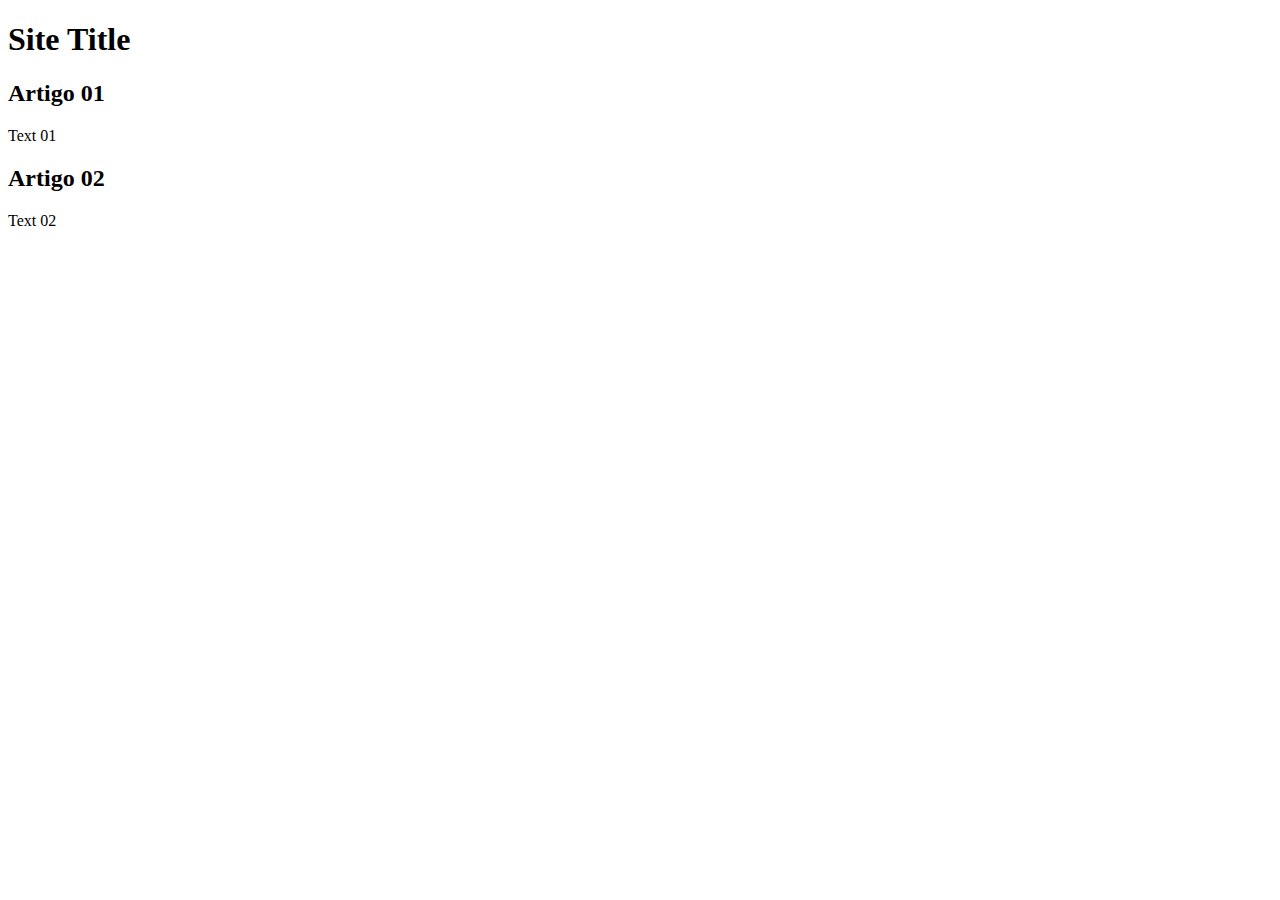
==== index.html @ 8b9a3925 "Index bsc" ====
<!DOCTYPE html>
<html lang="pt-br">
<head>
    <meta charset="UTF-8">
    <meta name="viewport" content="width=device-width, initial-scale=1.0">
    <title>Site Title</title>
</head>
<body>
    <main>
        <header>
            <h1>Site Title</h1>
        </header>
        <article>
            <h2>Artigo 01</h2>
            <p>Text 01</p>
        </article>
        <article>
            <h2>Artigo 02</h2>
            <p>Text 02</p>
        </article>
    </main>
</body>
</html>
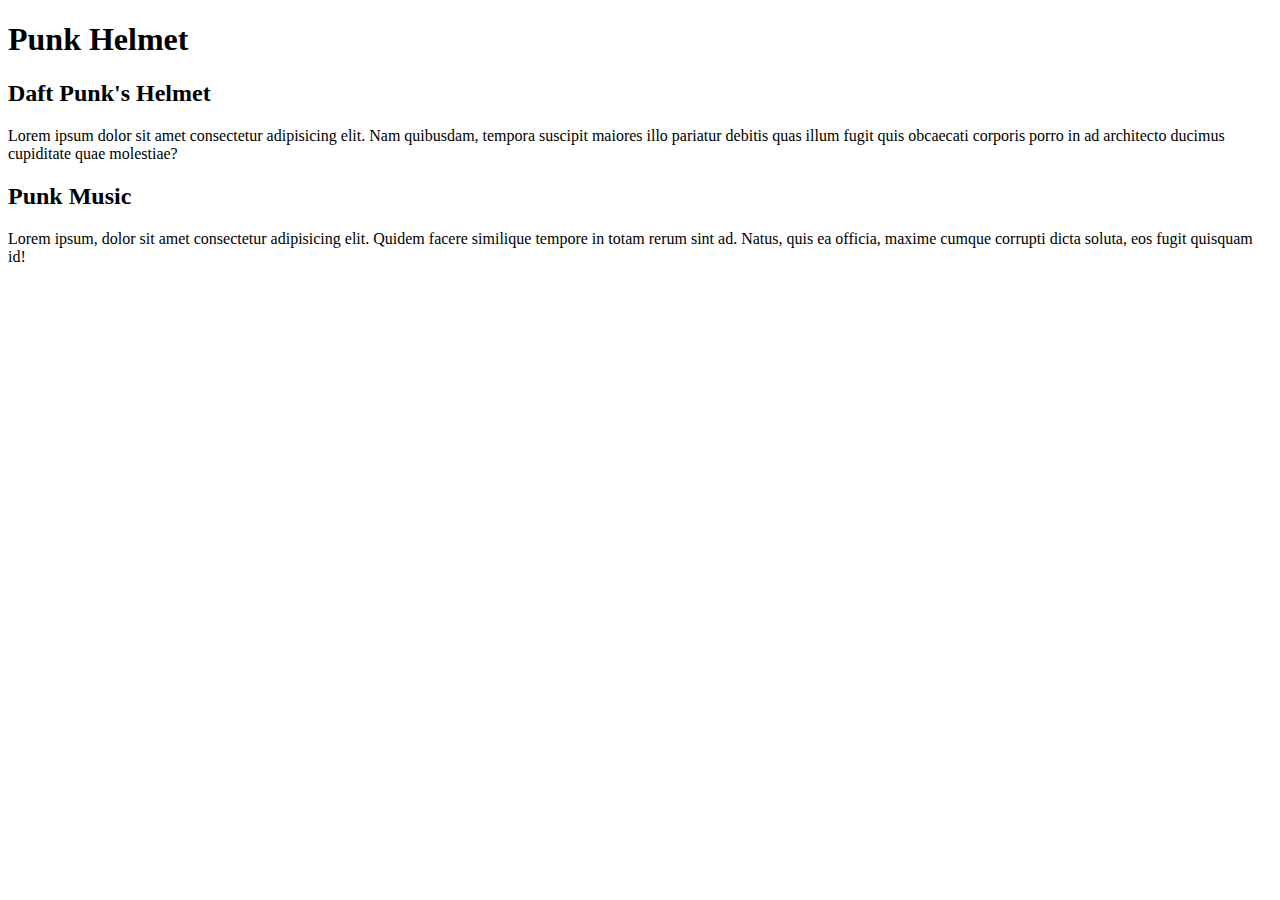
==== commit d6a0f706: "Aprendizado sobre Branch" ====
--- a/index.html
+++ b/index.html
@@ -8,15 +8,15 @@
 <body>
     <main>
         <header>
-            <h1>Site Title</h1>
+            <h1>Punk Helmet</h1>
         </header>
         <article>
-            <h2>Artigo 01</h2>
-            <p>Text 01</p>
+            <h2>Daft Punk's Helmet</h2>
+            <p>Lorem ipsum dolor sit amet consectetur adipisicing elit. Nam quibusdam, tempora suscipit maiores illo pariatur debitis quas illum fugit quis obcaecati corporis porro in ad architecto ducimus cupiditate quae molestiae?</p>
         </article>
         <article>
-            <h2>Artigo 02</h2>
-            <p>Text 02</p>
+            <h2>Punk Music</h2>
+            <p>Lorem ipsum, dolor sit amet consectetur adipisicing elit. Quidem facere similique tempore in totam rerum sint ad. Natus, quis ea officia, maxime cumque corrupti dicta soluta, eos fugit quisquam id!</p>
         </article>
     </main>
 </body>
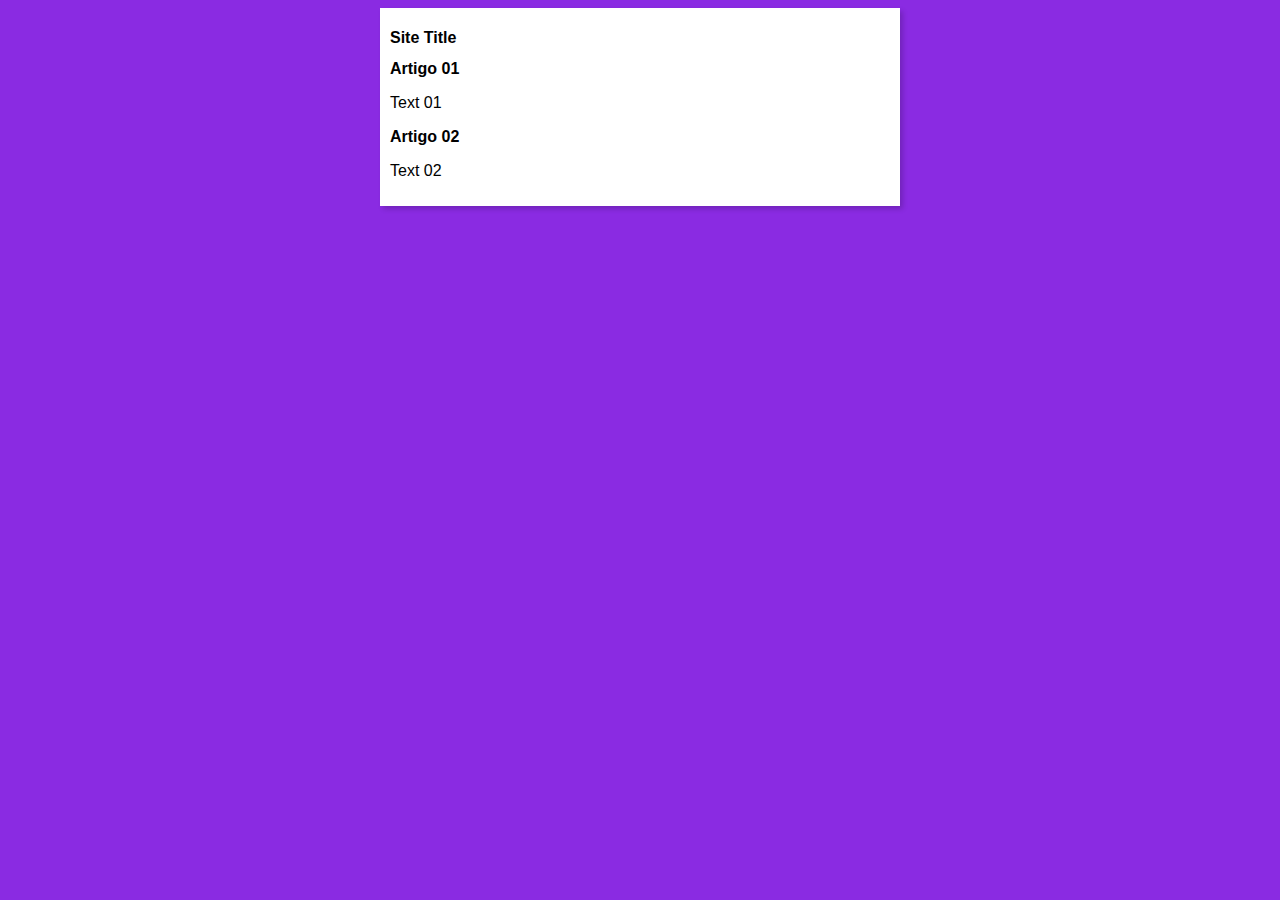
==== commit 52a4ab7b: "Teste sobre branch" ====
--- a/index.html
+++ b/index.html
@@ -4,19 +4,20 @@
     <meta charset="UTF-8">
     <meta name="viewport" content="width=device-width, initial-scale=1.0">
     <title>Site Title</title>
+    <link rel="stylesheet" href="estilos/style.css">
 </head>
 <body>
     <main>
         <header>
-            <h1>Punk Helmet</h1>
+            <h1>Site Title</h1>
         </header>
         <article>
-            <h2>Daft Punk's Helmet</h2>
-            <p>Lorem ipsum dolor sit amet consectetur adipisicing elit. Nam quibusdam, tempora suscipit maiores illo pariatur debitis quas illum fugit quis obcaecati corporis porro in ad architecto ducimus cupiditate quae molestiae?</p>
+            <h2>Artigo 01</h2>
+            <p>Text 01</p>
         </article>
         <article>
-            <h2>Punk Music</h2>
-            <p>Lorem ipsum, dolor sit amet consectetur adipisicing elit. Quidem facere similique tempore in totam rerum sint ad. Natus, quis ea officia, maxime cumque corrupti dicta soluta, eos fugit quisquam id!</p>
+            <h2>Artigo 02</h2>
+            <p>Text 02</p>
         </article>
     </main>
 </body>
--- a/estilos/style.css
+++ b/estilos/style.css
@@ -0,0 +1,19 @@
+* {
+    font-family:Arial, Helvetica, sans-serif ;
+    font-size: 16px;
+}
+
+body 
+    {
+        background-color: blueviolet;
+    }
+
+main
+    {
+        background-color: white;
+        width: 500px;
+        margin: auto;
+        padding: 10px;
+        box-shadow: 3px 3px 5px rgba(0, 0, 0, 0.178);
+
+    }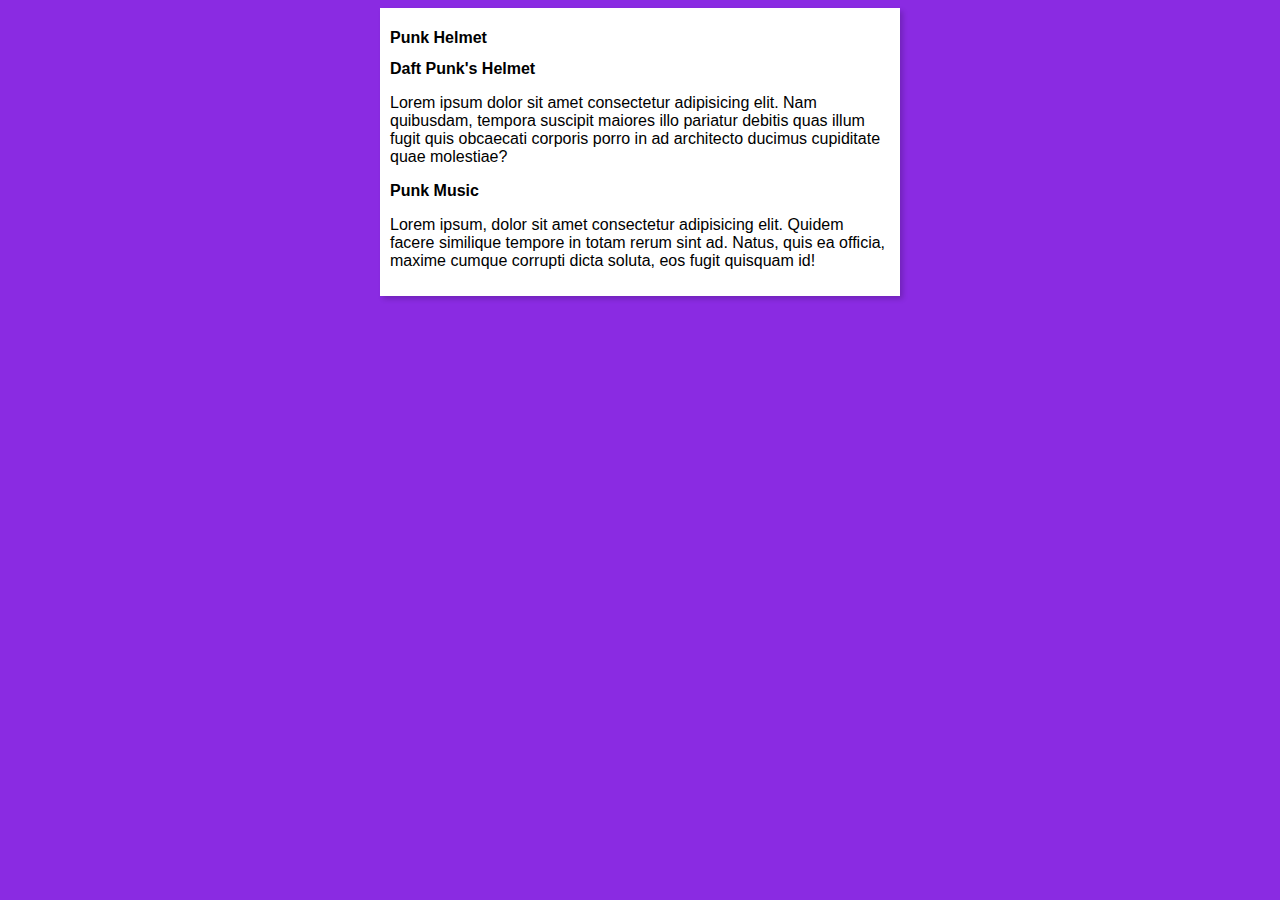
==== commit 95e2d279: "Merge branch 'Design'" ====
--- a/index.html
+++ b/index.html
@@ -3,21 +3,21 @@
 <head>
     <meta charset="UTF-8">
     <meta name="viewport" content="width=device-width, initial-scale=1.0">
-    <title>Site Title</title>
+    <title>Daft Punk: Introduction</title>
     <link rel="stylesheet" href="estilos/style.css">
 </head>
 <body>
     <main>
         <header>
-            <h1>Site Title</h1>
+            <h1>Punk Helmet</h1>
         </header>
         <article>
-            <h2>Artigo 01</h2>
-            <p>Text 01</p>
+            <h2>Daft Punk's Helmet</h2>
+            <p>Lorem ipsum dolor sit amet consectetur adipisicing elit. Nam quibusdam, tempora suscipit maiores illo pariatur debitis quas illum fugit quis obcaecati corporis porro in ad architecto ducimus cupiditate quae molestiae?</p>
         </article>
         <article>
-            <h2>Artigo 02</h2>
-            <p>Text 02</p>
+            <h2>Punk Music</h2>
+            <p>Lorem ipsum, dolor sit amet consectetur adipisicing elit. Quidem facere similique tempore in totam rerum sint ad. Natus, quis ea officia, maxime cumque corrupti dicta soluta, eos fugit quisquam id!</p>
         </article>
     </main>
 </body>
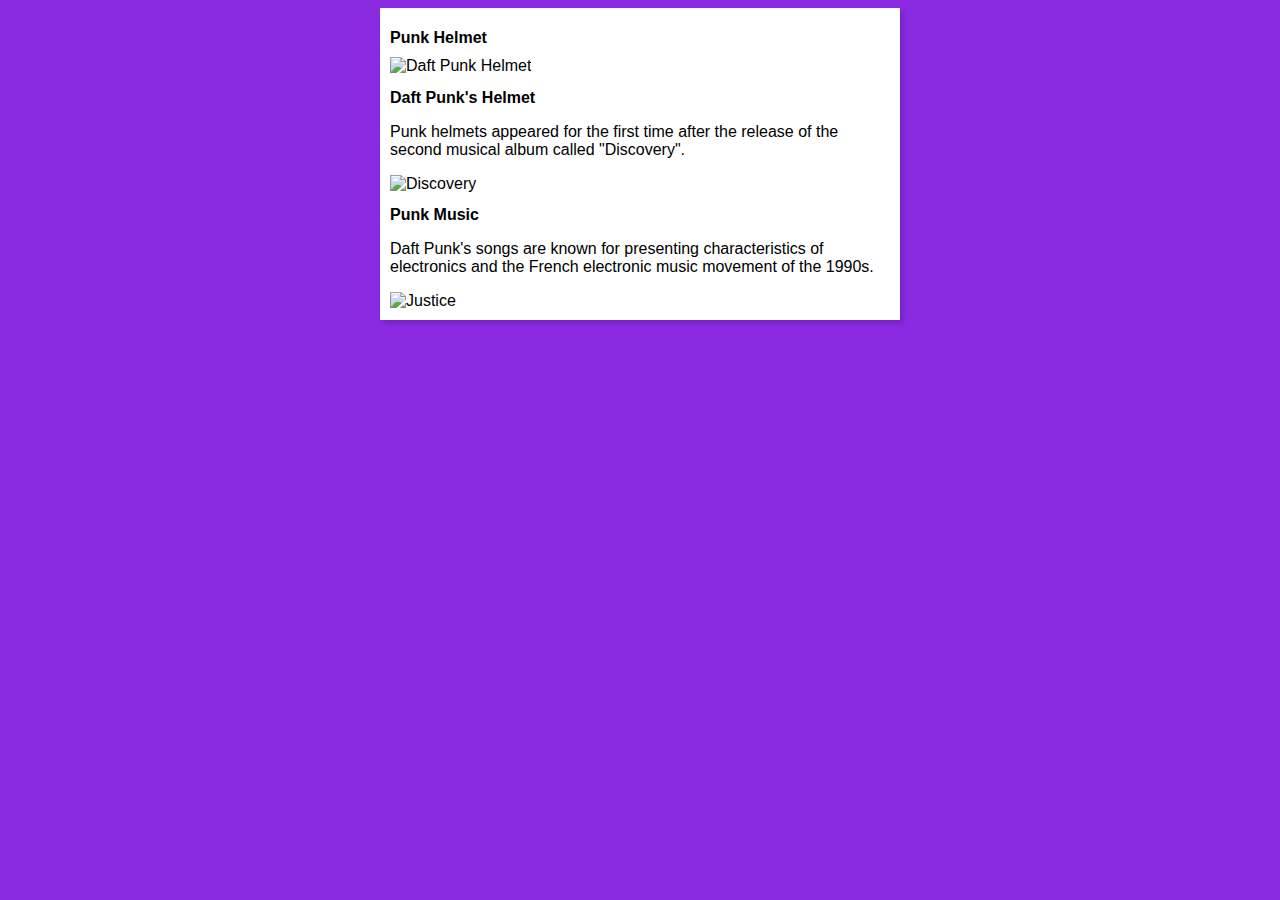
==== commit 0fb0e552: "Site teste update" ====
--- a/index.html
+++ b/index.html
@@ -10,14 +10,17 @@
     <main>
         <header>
             <h1>Punk Helmet</h1>
+            <img width="500px" src="Imagens_HTML/dftunk.png" alt="Daft Punk Helmet">
         </header>
         <article>
             <h2>Daft Punk's Helmet</h2>
-            <p>Lorem ipsum dolor sit amet consectetur adipisicing elit. Nam quibusdam, tempora suscipit maiores illo pariatur debitis quas illum fugit quis obcaecati corporis porro in ad architecto ducimus cupiditate quae molestiae?</p>
+            <p>Punk helmets appeared for the first time after the release of the second musical album called "Discovery".</p>
+            <img height="275px" width="300px" src="Imagens_HTML/Discovery.jpg" alt="Discovery">
         </article>
         <article>
             <h2>Punk Music</h2>
-            <p>Lorem ipsum, dolor sit amet consectetur adipisicing elit. Quidem facere similique tempore in totam rerum sint ad. Natus, quis ea officia, maxime cumque corrupti dicta soluta, eos fugit quisquam id!</p>
+            <p>Daft Punk's songs are known for presenting characteristics of electronics and the French electronic music movement of the 1990s.</p>
+            <img width="500px" src="Imagens_HTML/justice.jpg" alt="Justice">
         </article>
     </main>
 </body>
